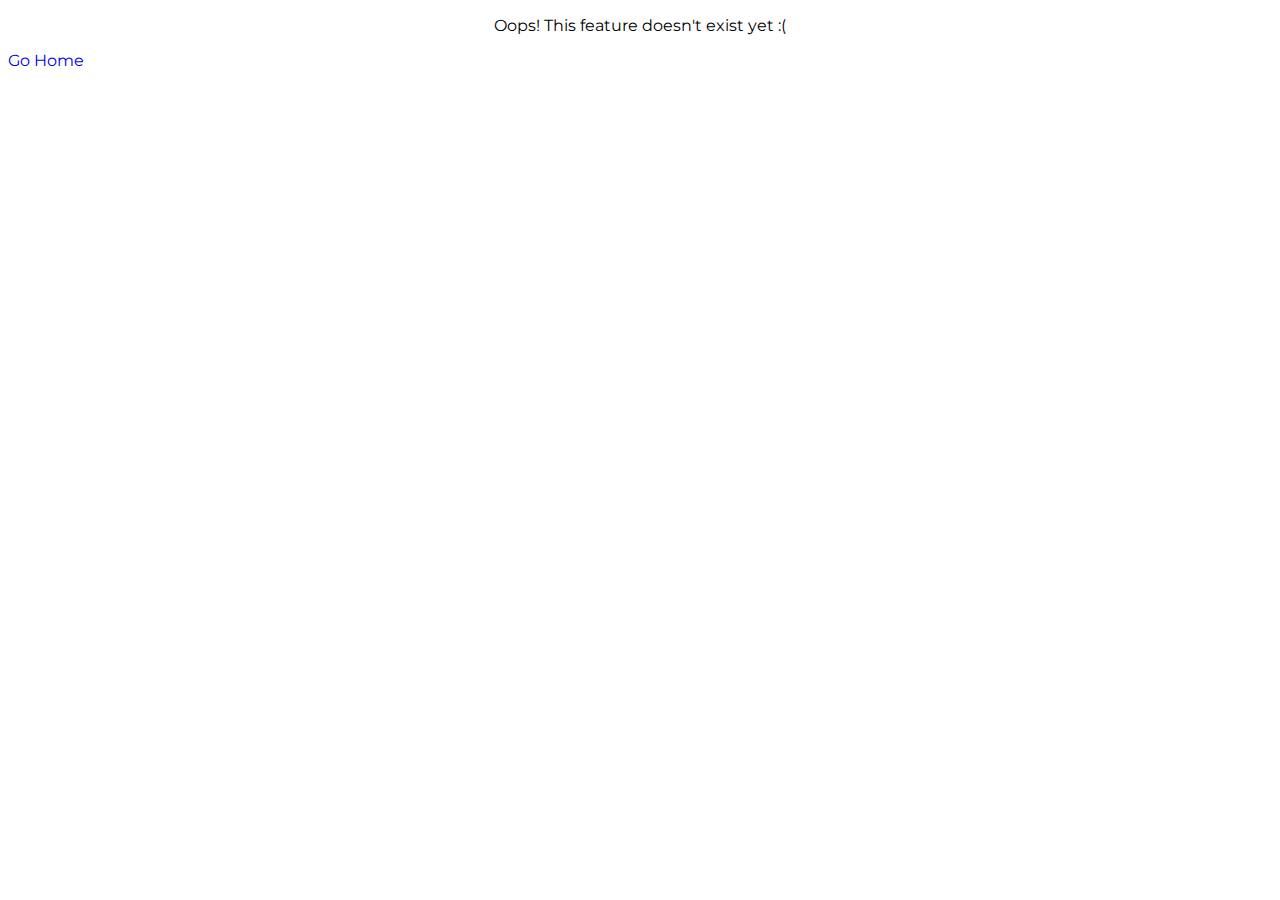
==== +.html @ e63cf018 "Add files via upload" ====
<!doctype html>
<html>
<head>

<link rel="preconnect" href="https://fonts.googleapis.com">
	<link rel="preconnect" href="https://fonts.gstatic.com" crossorigin>
	<link href="https://fonts.googleapis.com/css2?family=Montserrat:ital,wght@0,100..900;1,100..900&display=swap" rel="stylesheet">

	<link rel="preconnect" href="https://fonts.googleapis.com">
<link rel="preconnect" href="https://fonts.gstatic.com" crossorigin>
<link href="https://fonts.googleapis.com/css2?family=Yeseva+One&display=swap" rel="stylesheet">


	<title>Swishlist: +</title>
	<link href="style.css" type="text/css" rel="stylesheet" />	

</head>

</div>
	
	

	
	<p></p>
	<p></p>

<div><p> Oops! This feature doesn't exist yet :( </p></div>

<a href= "index.html" target="_blank">Go Home</a>


</body>
</html>
---- style.css ----
body {

	background-color: #white;
  

}

p, li, a {


font-family: "Montserrat", serif;
text-align: center;

}

h1{
  font-family: "Yeseva One", serif;
  font-weight: 500;
  font-style: normal;
  text-align: center;
  font-size: 40;
}

.topnav a {

float: left;
color: hotpink;
text-align: center;
padding: 14px 16px;
font-size: 17px;

}

.topnav a:hover {

background-color: hotpink;
color: lightpink;

}


.topnav a.active{

background-color: hotpink;
color: lightskyblue;

}



a {

text-decoration: none;

}

#photoSwishlist_heading {


background: url("swishlist_heading.jpg");
background-repeat: no-repeat;
background-size: cover;
height:300px;
padding:0px 0px;

}
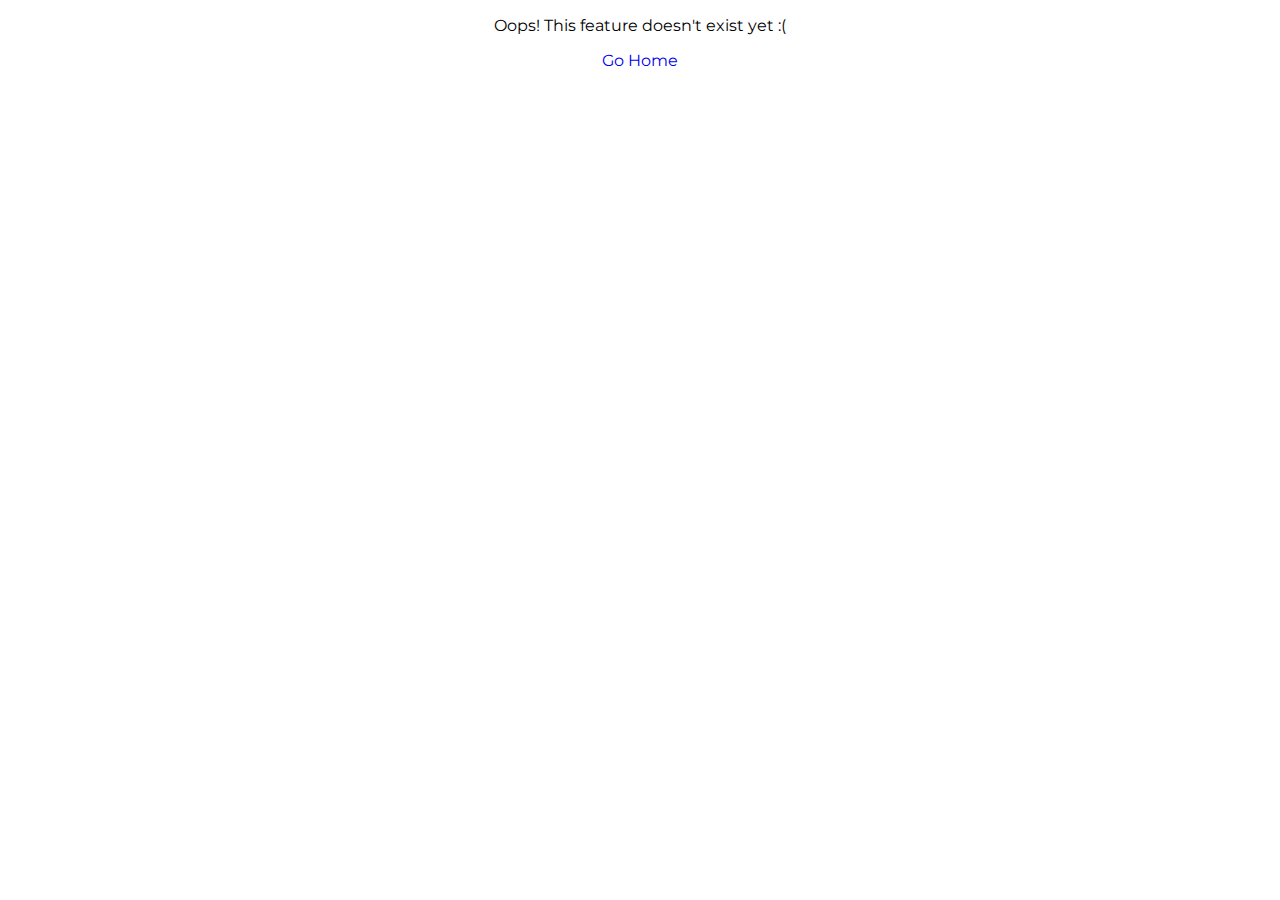
==== commit 1c1b6686: "Add files via upload" ====
--- a/+.html
+++ b/+.html
@@ -26,7 +26,7 @@
 
 <div><p> Oops! This feature doesn't exist yet :( </p></div>
 
-<a href= "index.html" target="_blank">Go Home</a>
+<center><a href= "index.html" >Go Home</a></center>
 
 
 </body>
